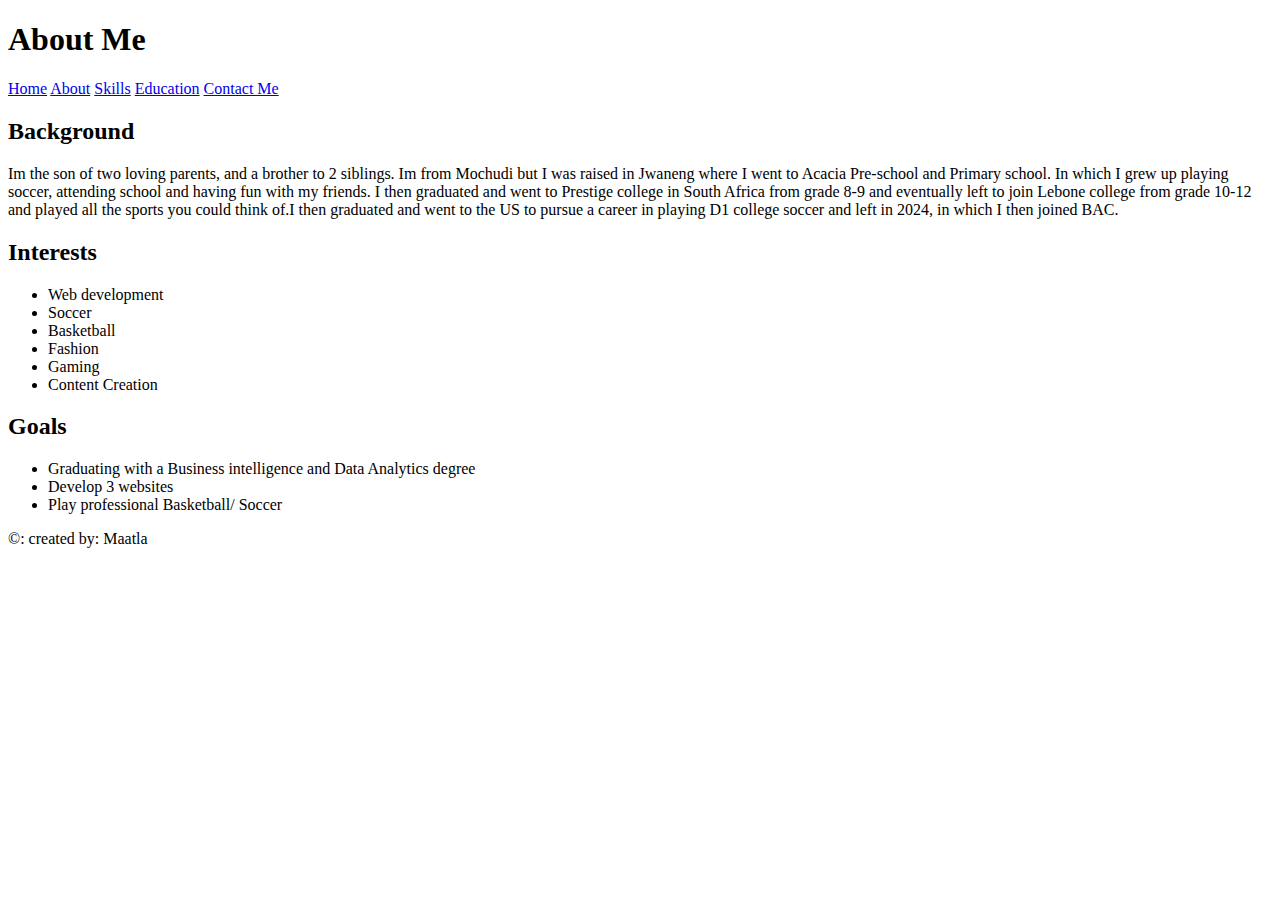
==== about.html @ 6407e1b9 "Added About, Skills, Education and  Contact pages with navigation" ====
<!DOCTYPE html>

<html lang="en">

<head>

    <meta charset="UTF-8">

    <meta name="viewport" content="width=device-width, intial scale=1.0">

    <title>About Me</title>

</head>

<body>

    <header>
        <h1>About Me</h1>

        <nav>

            <a href="index.html">Home</a>

            <a href="about.html">About</a>

            <a href="skills.html">Skills</a>

            <a href="education.html">Education</a>

            <a href="contact me">Contact Me</a>

        </nav>
    
    </header>

    <main>

        <h2>Background</h2>

            <p> Im the son of two loving parents, and a brother to 2 siblings. Im from Mochudi but I was raised in Jwaneng where I went to Acacia Pre-school and Primary school. In which I grew up playing soccer, attending school and having fun with my friends. I then graduated and went to Prestige college in South Africa from grade 8-9 and eventually left to join Lebone college from grade 10-12 and played all the sports you could think of.I then graduated and went to the US to pursue a career in playing D1 college soccer and left in 2024, in which I then joined BAC.</p>
        
        <h2>Interests</h2>

            <ul>

                <li>Web development</li>
                <li>Soccer</li>
                <li>Basketball</li>
                <li>Fashion</li>
                <li>Gaming</li>
                <li>Content Creation</li>

            </ul>
        
        <h2>Goals</h2>

            <ul>

                <li>Graduating with a Business intelligence and Data Analytics degree</li>
                <li>Develop 3 websites</li>
                <li>Play professional Basketball/ Soccer</li>

            </ul>

        </main>


<footer>
    <p>&copy: created by: Maatla</p>

</footer>

</body>

</html>
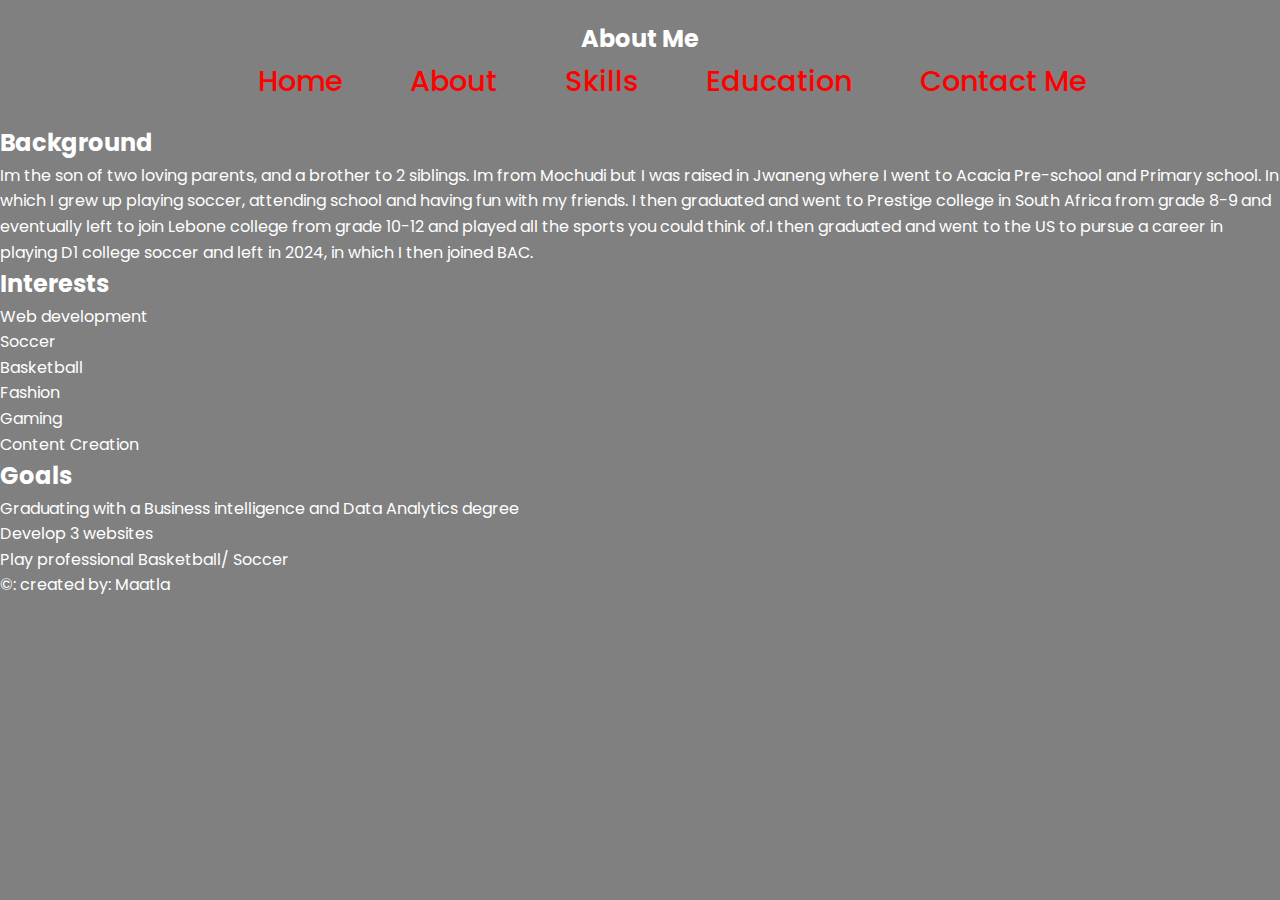
==== commit da969266: "addedd CSS3 styling to the website" ====
--- a/about.html
+++ b/about.html
@@ -15,7 +15,12 @@
 <body>
 
     <header>
-        <h1>About Me</h1>
+
+        <h2>About Me</h2>
+
+            <link rel="stylesheet" href="https://cdnjs.cloudflare.com/ajax/libs/font-awesome/6.5.2/css/all.min.css">
+    
+            <link rel="stylesheet" href="styles.css">
 
         <nav>
 
@@ -27,7 +32,7 @@
 
             <a href="education.html">Education</a>
 
-            <a href="contact me">Contact Me</a>
+            <a href="contact.html">Contact Me</a>
 
         </nav>
     
@@ -41,6 +46,7 @@
         
         <h2>Interests</h2>
 
+        <div class="list">
             <ul>
 
                 <li>Web development</li>
@@ -51,9 +57,10 @@
                 <li>Content Creation</li>
 
             </ul>
-        
+        </div>
         <h2>Goals</h2>
 
+        <div class="list">
             <ul>
 
                 <li>Graduating with a Business intelligence and Data Analytics degree</li>
@@ -62,7 +69,8 @@
 
             </ul>
 
-        </main>
+        </div>
+    </main>
 
 
 <footer>
--- a/styles.css
+++ b/styles.css
@@ -0,0 +1,207 @@
+@import url('https://fonts.googleapis.com/css2?family=Poppins%3Awght%40100%3B200%3B300%3B400%3B500%3B600&display=swap%27%29%3B');
+
+*{
+    
+    margin:0;
+    padding: 0;
+    box-sizing: border-box;
+    text-decoration: none;
+    border: none;
+    outline: none;
+    font-family: 'Poppins', sans-serif;
+
+}
+
+html{
+
+    font-size:100%;
+}
+body{
+
+        font-family: Poppins, sans-serif;
+        
+        color: white;
+        
+        background-color: grey;
+        
+        margin: 0;
+        
+        padding: 0;
+        
+        line-height: 1.6
+
+}
+
+header{
+
+    background-color: grey;
+
+color: white;
+
+padding: 20px;
+
+text-align: center;
+
+}
+
+.logo{
+
+    font-size: 3rem;
+    color: red;
+    font-weight: 800;
+    cursor: pointer;
+    transition:0.5s ease;
+}
+
+.logo:hover{
+
+    transform: scale(1.1);
+}
+
+nav a{
+
+    font-size: 1.8rem;
+    color: red;
+    margin-left: 4rem;
+    font-weight: 500;
+    transition: 0.3s ease;
+    border-bottom: 3px solid transparent
+
+}
+
+nav a:hover,
+nav a.active{
+    color: red;
+    border-bottom: 3px solid red
+}
+
+@media(max-width:995px){
+    nav{
+
+        position: absolute;
+        top: 100%;
+        right: 0;
+        width: 40%;
+        border-left: 3px solid red;
+        border-bottom: 3px solid red;
+        border-bottom-left-radius: 2rem;
+        padding: 1rem solid;
+        background-color: grey;
+
+    }
+
+    nav.active{
+        
+        display: block;
+    }
+
+    nav a{
+
+        display:block;
+        font-size: 2rem;
+        margin: 3rem 0;
+
+    }
+
+    nav a:hover,
+    nav a.active{
+
+        padding:1rem;
+        border-radius: 0.5rem;
+        border-bottom: 0.5rem solid grey;
+
+    }
+
+}
+
+section{
+
+    min-height: 100vh;
+    padding: 5rem 9% 5rem;
+
+}
+
+.home{
+    display:flex;
+    justify-content: center;
+    align-items: center;
+    gap: 8rem;
+    background-color: grey;
+
+}
+
+.home.home-content h1{
+
+    font-size:6rem;
+    font-weight: 700;
+    line-height: 1.3;
+
+}
+
+span{
+
+    color: red;
+
+}
+
+.home-content h3{
+    font-size: 4rem;
+    margin-bottom: 1rem;
+    font-weight 700%
+}
+
+.home-img{
+
+    border-radius: 50%;
+
+}
+
+.home-img img{
+    position: relative;
+    width: 32vw;
+    border-radius: 50%;
+    box-shadow: 0 0 25px solid grey;
+    cursor: pointer;
+    transition: 0.2s linear;
+
+}
+
+.home-img img:hover{
+    font-size: 1.8 rem;
+    font-weight: 500;
+
+}
+
+.social-icons a{
+    display: inline-flex;
+    justify-content: center;
+    align-items: center;
+    width: 4rem;
+    height: 4 rem;
+    background-color: transparent;
+    border: 0.2rem solid red;
+    font-size: 2rem;
+    border-radius: 50%;
+    margin: 3rem 1.5rem 3rem;
+    transition: 0.3s ease;
+}
+
+.social-icons a:hover{
+ 
+    color: black
+    transform: scale(1.3) translateY(-5px) ;
+
+}
+
+main a[href^="mailto:"] {
+
+    color: #ff5722;
+    
+    font-weight: bold
+}
+
+.ul{
+
+    list-style: disc;
+
+}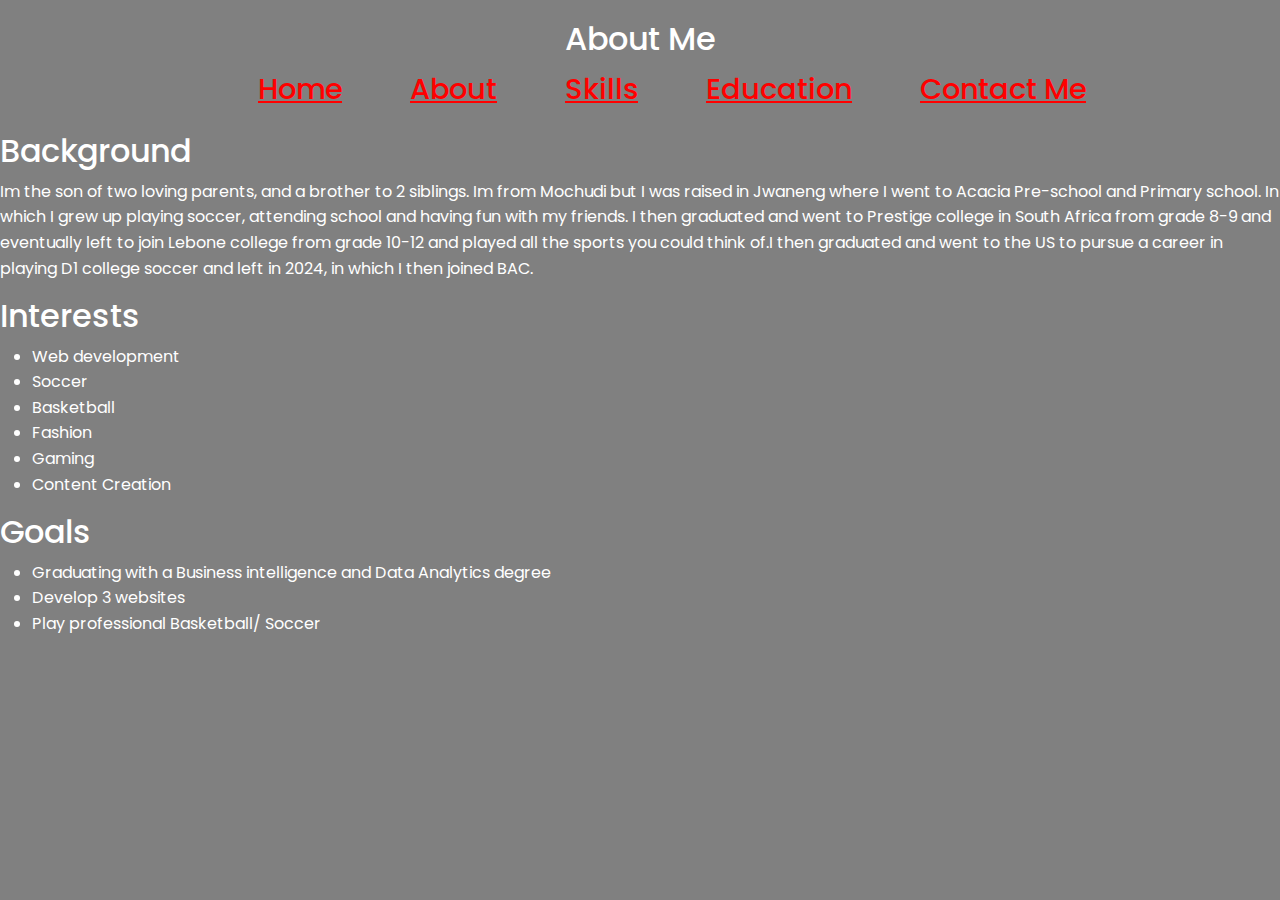
==== commit dedcce37: "Added Bootstrap framework for styling and layout" ====
--- a/about.html
+++ b/about.html
@@ -10,6 +10,11 @@
 
     <title>About Me</title>
 
+    <!-- Bootstrap CSS -->
+
+        <link href="https://cdn.jsdelivr.net/npm/bootstrap@5.3.0/dist/css/bootstrap.min.css" rel="stylesheet">
+
+    <!-- Custom CSS -->
 </head>
 
 <body>
@@ -72,12 +77,11 @@
         </div>
     </main>
 
+    <!-- Bootstrap JS and dependencies -->
 
-<footer>
-    <p>&copy: created by: Maatla</p>
+        <script src="https://cdn.jsdelivr.net/npm/@popperjs/core@2.11.6/dist/umd/popper.min.js"></script>
 
-</footer>
-
+        <script src="https://cdn.jsdelivr.net/npm/bootstrap@5.3.0/dist/js/bootstrap.min.js"></script>
 </body>
 
 </html>